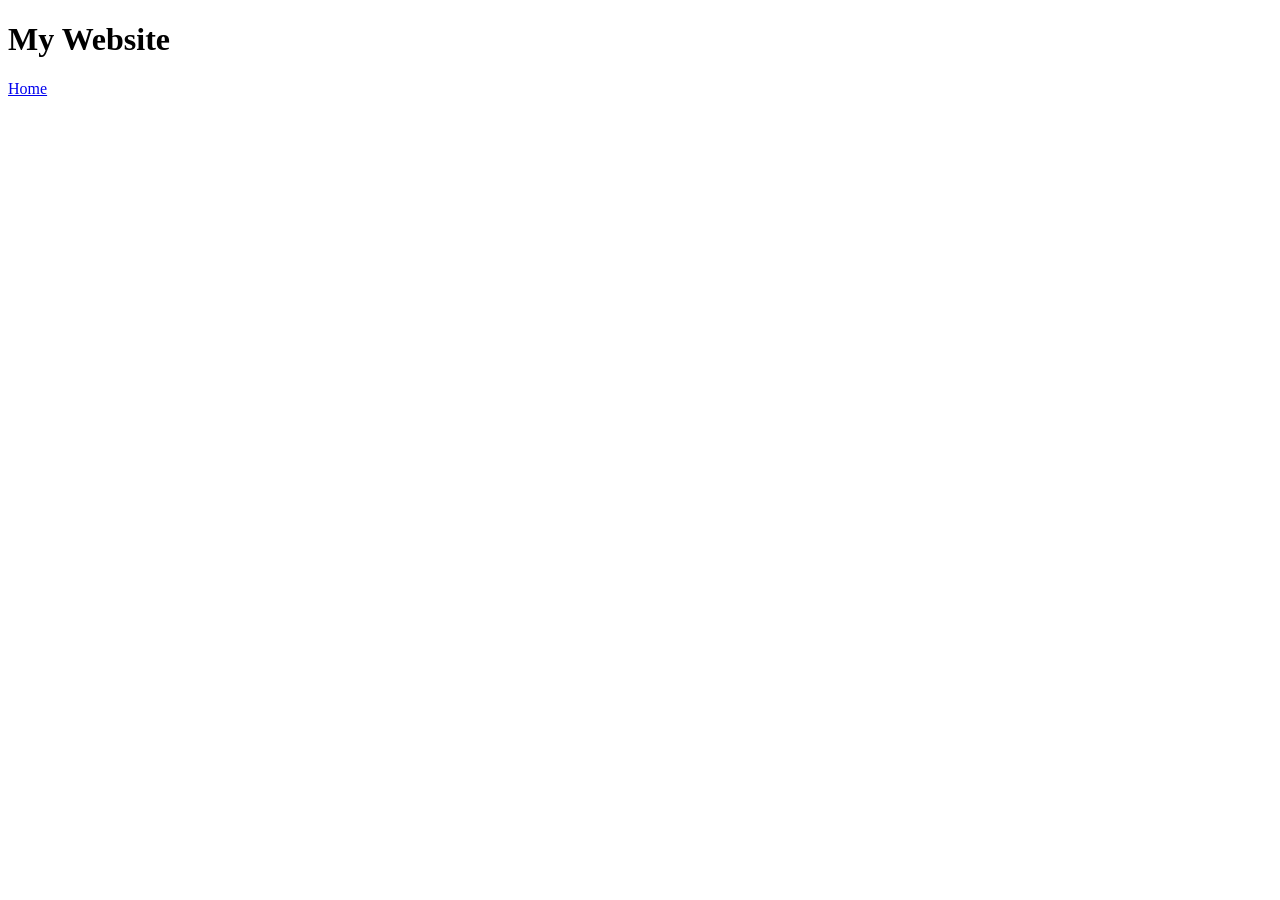
==== index.html @ 9eb2b21e "Upload index.html" ====
<!DOCTYPE html>
<html lang="en">
<head>
  <meta charset="UTF-8">
  <meta name="viewport" content="width=device-width, initial-scale=1.0">
  <meta http-equiv="X-UA-Compatible" content="ie=edge">
  <title>Document</title>
</head>
<body>
  <h1>My Website</h1>
  <a href="home.html">Home</a>
</body>
</html>
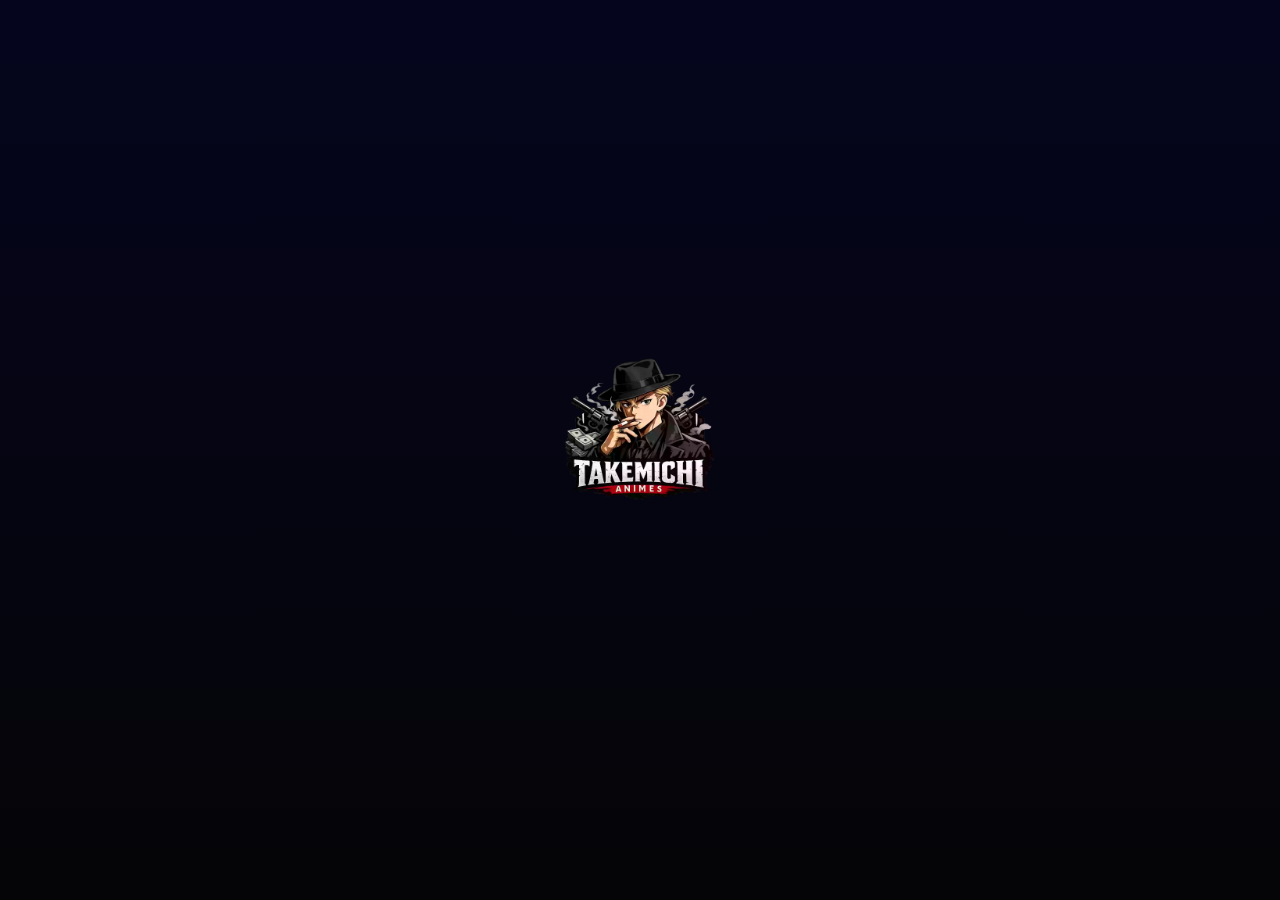
==== commit 87fdbd46: "Upload index.html" ====
--- a/index.html
+++ b/index.html
@@ -4,10 +4,14 @@
   <meta charset="UTF-8">
   <meta name="viewport" content="width=device-width, initial-scale=1.0">
   <meta http-equiv="X-UA-Compatible" content="ie=edge">
-  <title>Document</title>
+  <title>Takemichi Animes</title>
+  <link rel="stylesheet" href="style/Index.css">
 </head>
 <body>
-  <h1>My Website</h1>
-  <a href="home.html">Home</a>
+  <img src="images/logo.webp" alt="">
+  
+  <script src="script/Index.js">
+    
+  </script>
 </body>
 </html>
--- a/style/Index.css
+++ b/style/Index.css
@@ -0,0 +1,18 @@
+*{
+  padding: 0;
+  margin: 0;
+}
+body{
+  background: linear-gradient(0deg, rgb(5, 5, 7), rgb(5, 5, 30));
+  height: 100vh;
+  width: 100%;
+  display: flex;
+  justify-content: center;
+  align-items: center;
+}
+
+img{
+
+  height: 200px;
+  width: 200px;
+}
